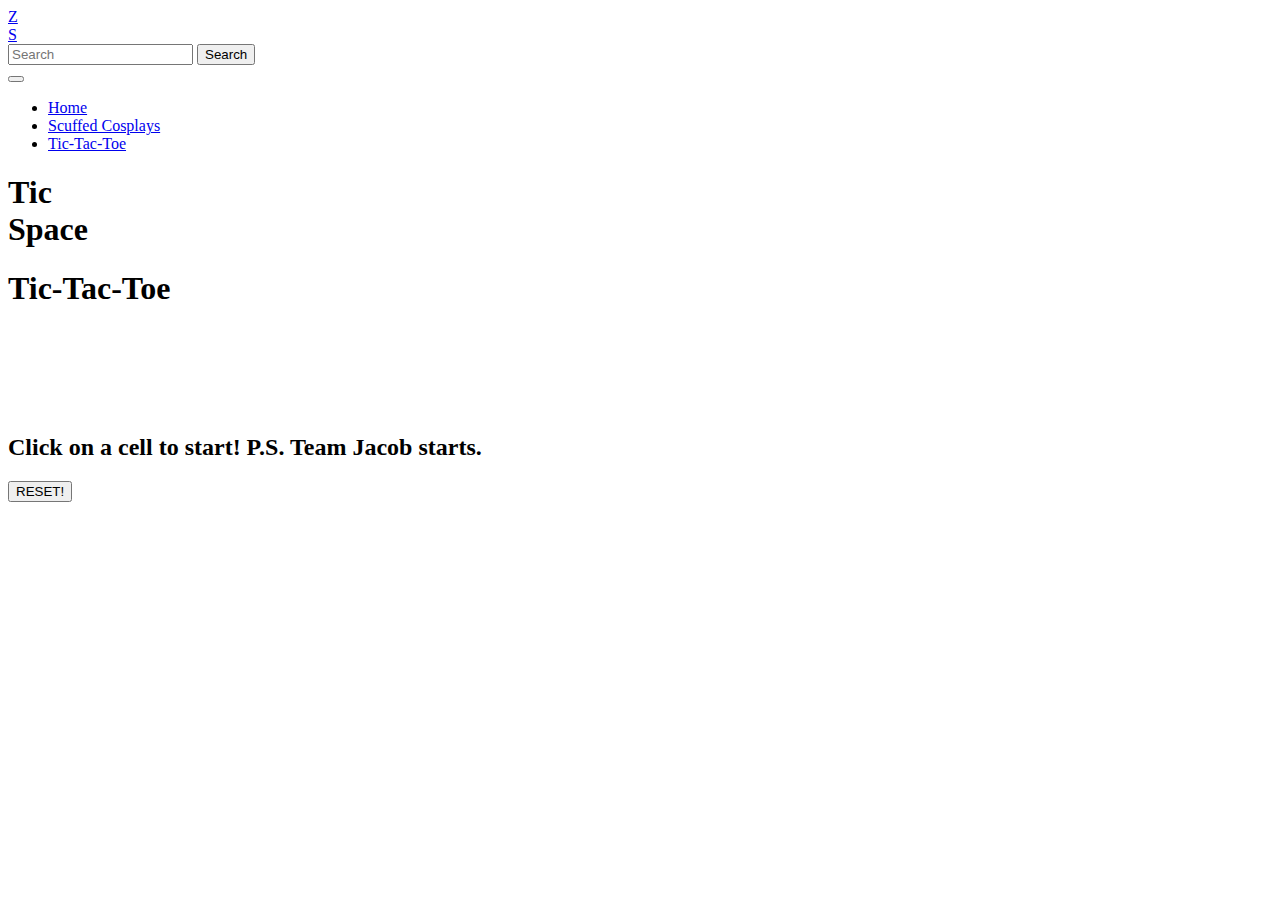
==== pages/tictactoe.html @ 593ae026 "Update tictactoe.html" ====
<!doctype html>
<html lang="en">
  <head>
    <meta charset="utf-8">
    <meta name="viewport" content="width=device-width, initial-scale=1">
    <title>ZenSpace</title>
    <link href="https://cdn.jsdelivr.net/npm/bootstrap@5.3.1/dist/css/bootstrap.min.css" rel="stylesheet" integrity="sha384-4bw+/aepP/YC94hEpVNVgiZdgIC5+VKNBQNGCHeKRQN+PtmoHDEXuppvnDJzQIu9" crossorigin="anonymous">
    <link rel="stylesheet" href="../styles.css">
    <link rel="icon" href="../images/favicon.ico" type="image/x-icon">
  </head>
  <body class="bg-black text-warning">
    <!-- Navbar -->
    <nav class="navbar navbar-expand-lg my-1">
      <div class="container-fluid">
        <a class="navbar-brand text-warning" href="#"><div class="text-center d-inline p-1" id="Zen">Z</div>S</a>
        <!-- Search form -->
        <form class="d-flex" role="search">
          <input class="form-control me-2" type="search" placeholder="Search" aria-label="Search">
          <button class="btn btn-outline-success text-warning border-warning d-none d-sm-flex" type="submit">Search</button>
        </form>
        <!-- Search form -->
        <!-- Collapsable menu -->
        <button class="navbar-toggler px-1 navbar-dark" type="button" data-bs-toggle="collapse" data-bs-target="#navbarSupportedContent" aria-controls="navbarSupportedContent" aria-expanded="false" aria-label="Toggle navigation">
          <span class="navbar-toggler-icon"></span>
        </button>
        <div class="collapse navbar-collapse" id="navbarSupportedContent">
          <ul class="navbar-nav ms-auto mb-2 mb-lg-0">
            <li class="nav-item text-end">
              <a class="nav-link active text-warning" aria-current="page" href="../index.html">Home</a>
            </li>
            <li class="nav-item text-end">
              <a class="nav-link text-warning" href="cosplay.html">Scuffed Cosplays</a>
            </li>
            <li class="nav-item text-end">
              <a class="nav-link text-warning" href="#">Tic-Tac-Toe</a>
            </li>
          </ul>
        </div>
      </div>
    </nav>
    <!-- End of Navbar -->
    <h1 class="text-center p-5" style="background-image: url(../images/vampire.png);"><div class="text-center d-inline p-1" id="Zen">Tic</div>Space</h1>
    <h1 class="text-center">Tic-Tac-Toe</h1>        
        <br>
        <table>
            <tr>
                <td class="grid"> <img src="../images/betterX.jpg" alt="" class="exes invis"> <img src="../images/O.png" alt="" class="ohes invis"></td>
                <td class="grid"> <img src="../images/betterX.jpg" alt="" class="exes invis"> <img src="../images/O.png" alt="" class="ohes invis"></td>
                <td class="grid"> <img src="../images/betterX.jpg" alt="" class="exes invis"> <img src="../images/O.png" alt="" class="ohes invis"></td>
            </tr>
            <tr>
              <td class="grid"> <img src="../images/betterX.jpg" alt="" class="exes invis"> <img src="../images/O.png" alt="" class="ohes invis"></td>
              <td class="grid"> <img src="../images/betterX.jpg" alt="" class="exes invis"> <img src="../images/O.png" alt="" class="ohes invis"></td>
              <td class="grid"> <img src="../images/betterX.jpg" alt="" class="exes invis"> <img src="../images/O.png" alt="" class="ohes invis"></td>
            </tr>
            <tr>
              <td class="grid"> <img src="../images/betterX.jpg" alt="" class="exes invis"> <img src="../images/O.png" alt="" class="ohes invis"></td>
              <td class="grid"> <img src="../images/betterX.jpg" alt="" class="exes invis"> <img src="../images/O.png" alt="" class="ohes invis"></td>
              <td class="grid"> <img src="../images/betterX.jpg" alt="" class="exes invis"> <img src="../images/O.png" alt="" class="ohes invis"></td>
            </tr>
        </table>
        <h2 id="subtitle" class="text-center">Click on a cell to start! P.S. Team Jacob starts.</h2>
        <div class="text-center">
          <button id="reset" >RESET!</button>
        </div>
        <h2 id="invalid"></h2>
        <script src="../game.js"></script>


    <script src="https://cdn.jsdelivr.net/npm/bootstrap@5.3.1/dist/js/bootstrap.bundle.min.js" integrity="sha384-HwwvtgBNo3bZJJLYd8oVXjrBZt8cqVSpeBNS5n7C8IVInixGAoxmnlMuBnhbgrkm" crossorigin="anonymous"></script>
  </body>
</html>
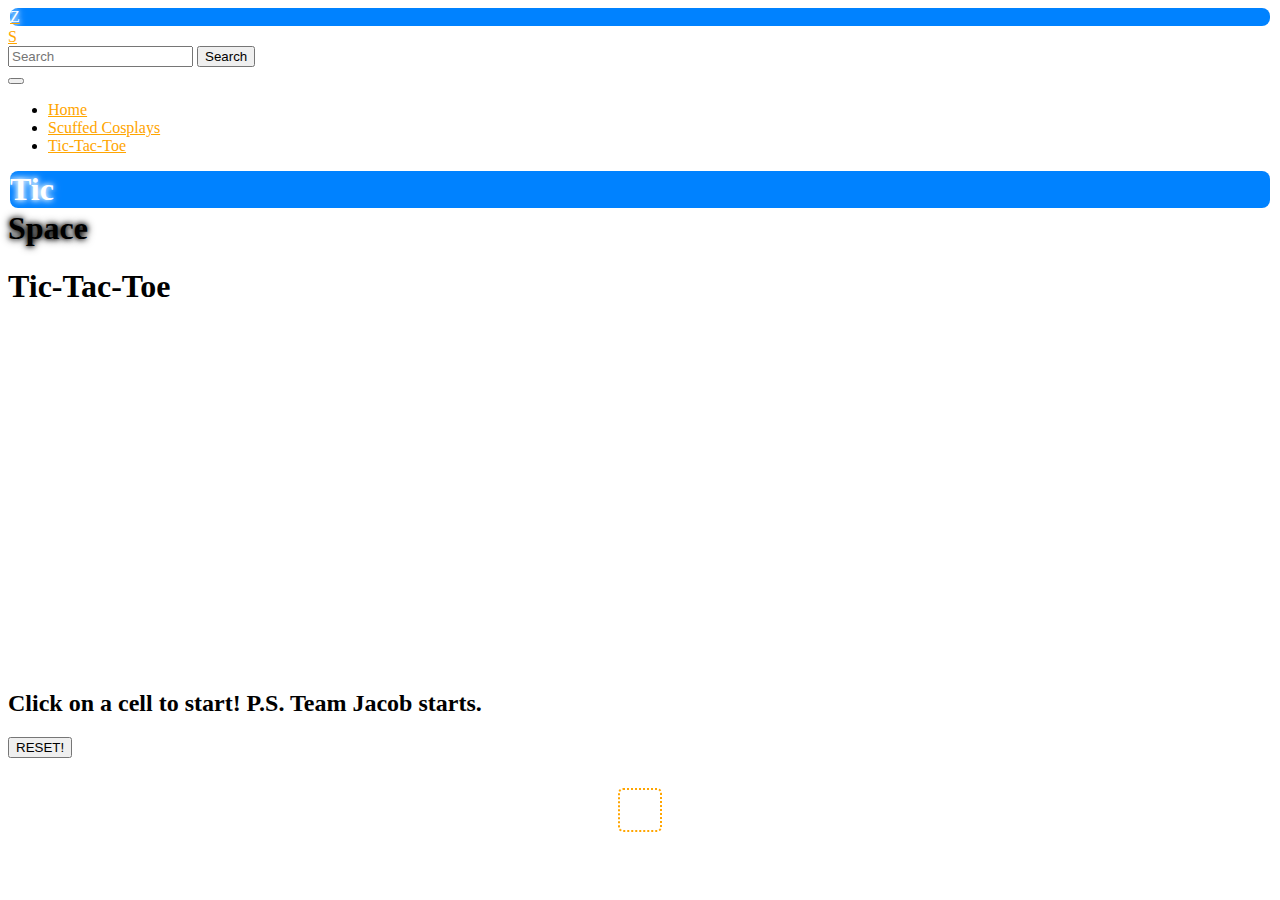
==== commit 99f37b60: "added some shading" ====
--- a/pages/tictactoe.html
+++ b/pages/tictactoe.html
@@ -12,7 +12,7 @@
     <!-- Navbar -->
     <nav class="navbar navbar-expand-lg my-1">
       <div class="container-fluid">
-        <a class="navbar-brand text-warning" href="#"><div class="text-center d-inline p-1" id="Zen">Z</div>S</a>
+        <a class="navbar-brand text-warning" href="../index.html"><div class="text-center d-inline p-1" id="Zen">Z</div>S</a>
         <!-- Search form -->
         <form class="d-flex" role="search">
           <input class="form-control me-2" type="search" placeholder="Search" aria-label="Search">
@@ -39,7 +39,7 @@
       </div>
     </nav>
     <!-- End of Navbar -->
-    <h1 class="text-center p-5" style="background-image: url(../images/vampire.png);"><div class="text-center d-inline p-1" id="Zen">Tic</div>Space</h1>
+    <h1 class="text-center p-5 glowy" style="background-image: url(../images/vampire.png);"><div class="text-center d-inline p-1" id="Zen">Tic</div>Space</h1>
     <h1 class="text-center">Tic-Tac-Toe</h1>        
         <br>
         <table>
--- a/styles.css
+++ b/styles.css
@@ -0,0 +1,120 @@
+#Zen {
+  text-shadow: 0 0 5px white, 0 0 8px white;
+  margin: 2px;
+  background-color: #0082FF;
+  color: white;
+  border-radius: 8px ;
+}
+
+.glowy {
+    text-shadow: 0 0 5px black, 0 0 8px black;
+    margin: 0;
+}
+
+a {
+  color: orange;
+}
+
+a:visited {
+  color: orange;
+}
+
+a:hover {
+  color: white;
+}
+
+.nav-link:hover {
+  color: white;
+}
+
+.links {
+  max-height: 600px;
+
+}
+.linky {
+  display: inline-block;
+  width: 40%;
+  margin: 5px auto;
+  padding: 0 15px;
+  vertical-align: top;
+  text-shadow: 0 0 2px white, 0 0 2px white;
+}
+
+a img {
+  display: block;
+  margin: auto;
+  max-width: 100%;
+  max-height: 100%;
+  border-color: orange;
+  border-style: ridge;
+}
+
+.screenshott {
+  display: block;
+  margin: auto;
+  max-width: 90%;
+  max-height: 90%;
+  border-radius: 25px;
+  border-color: orange;
+  border-style: outset;
+  
+}
+
+.description {
+  text-align: center;
+  font-style: italic;
+  font-weight: bold;
+}
+
+@media only screen and (min-width: 768px ){
+.scpcontainer {
+  width: 33%;
+}}
+  
+table {
+    margin-right: center;
+    margin-left: center;
+    margin: 0 auto;
+    border-spacing: 0;
+    border-collapse: collapse;
+  }
+  
+td {
+    width: 8vw;
+    height: 8vw;
+    text-align: center;
+    font-size: 300%;
+    border: white solid 3px;
+    color: white;
+  }
+
+.exes {
+max-width: 100%;
+}
+
+.ohes {
+  max-width: 100%;
+}
+
+.invis {
+  display: none;
+}
+
+#invalid {
+  color: orange;
+  border-radius: 5px;
+  padding: 20px;
+  border-width: 2px;
+  border-style: dotted;
+  width: fit-content;
+  display: block;
+  margin: 30px auto;
+  }
+
+.xVal {
+  text-align: center;
+}
+
+.oVal {
+  text-align: center;
+}